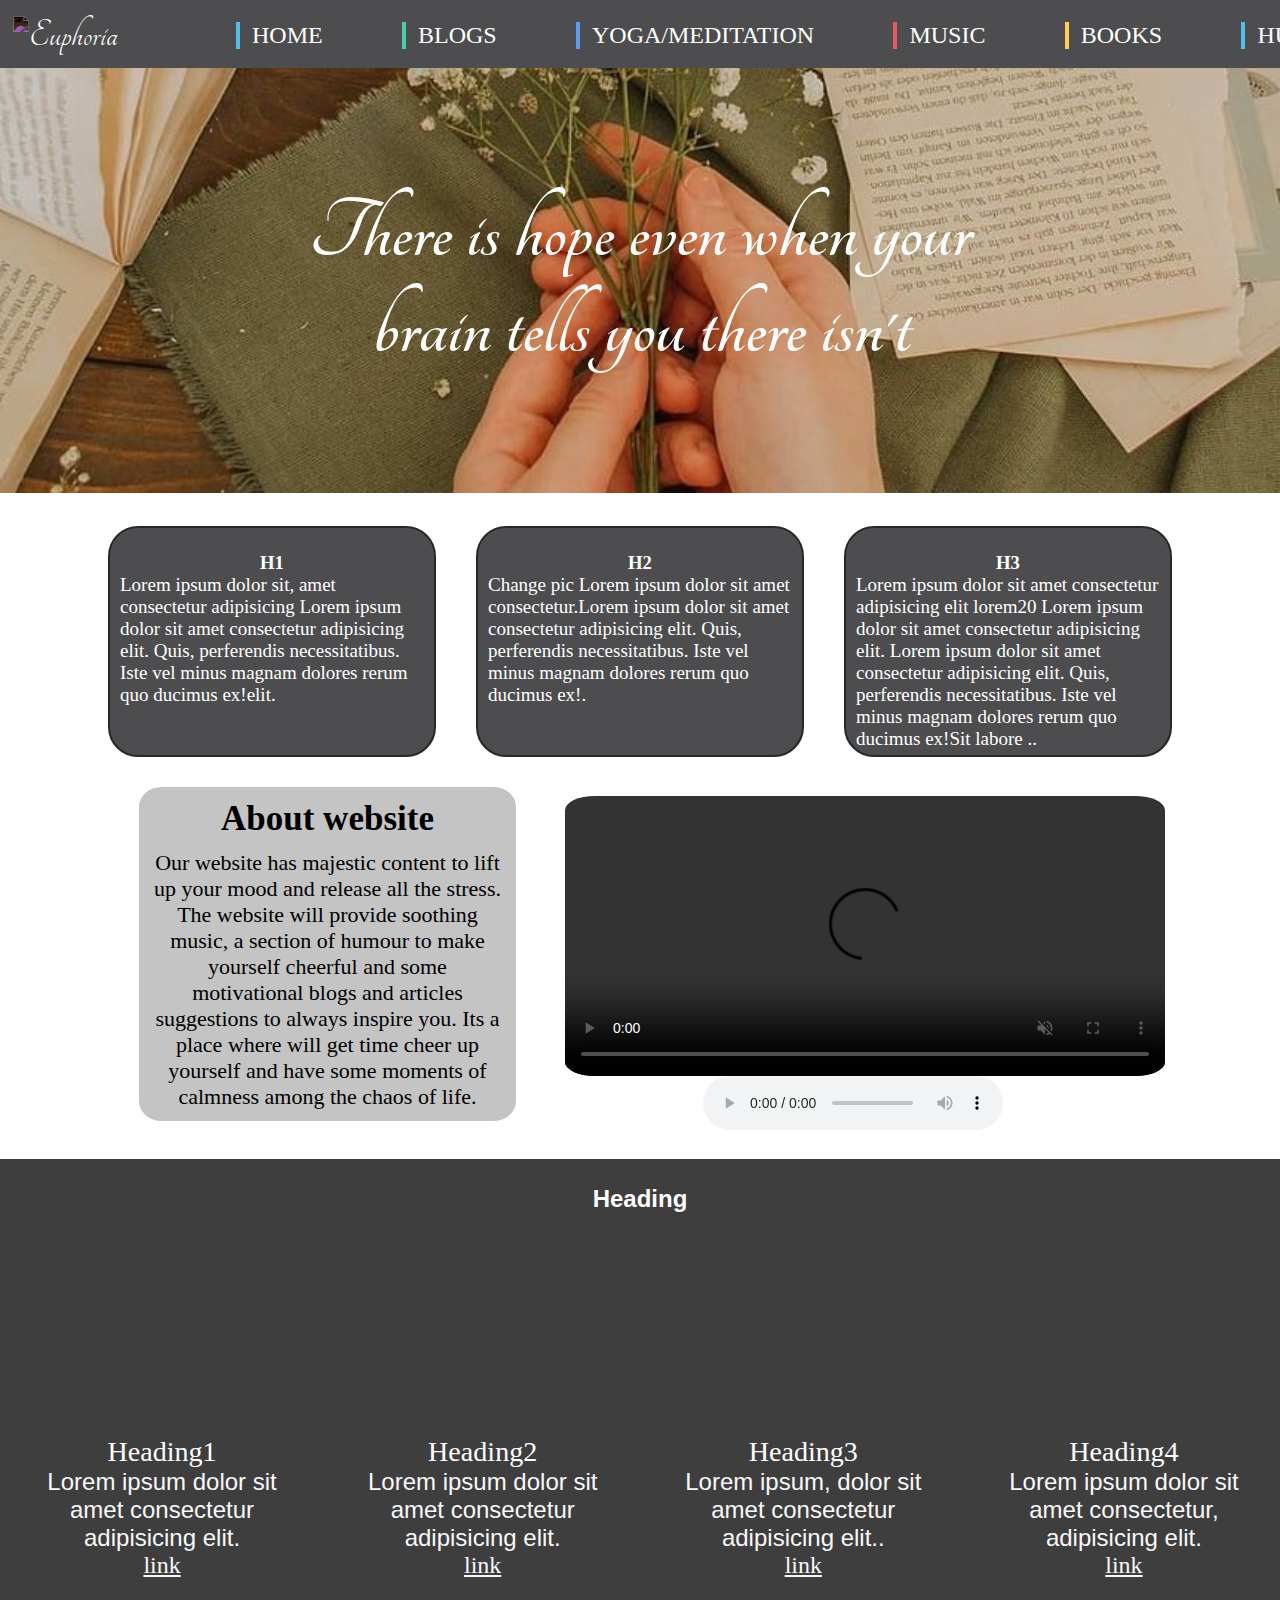
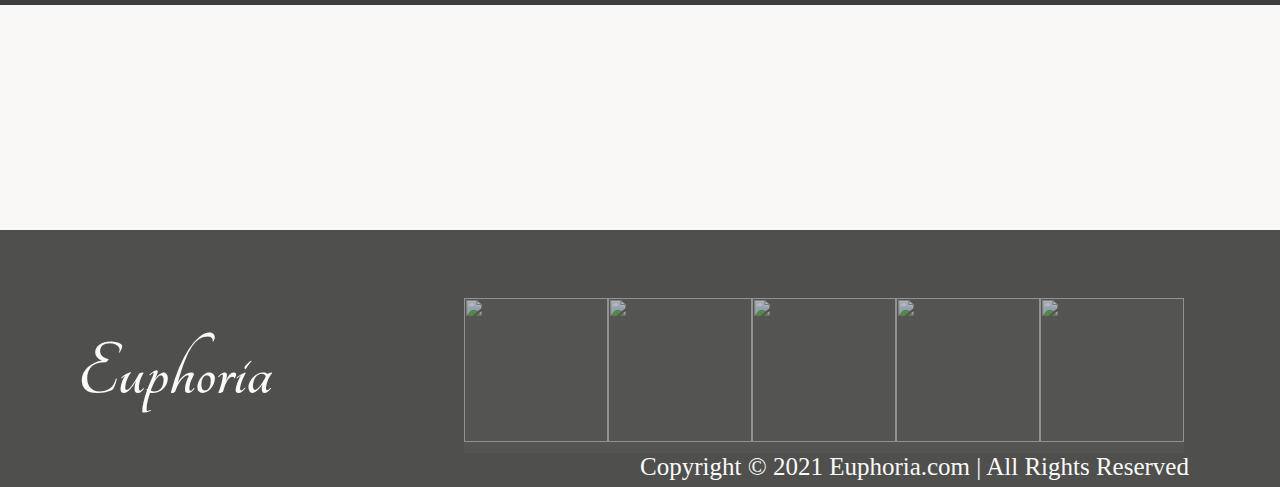
==== index.html @ f2b0b226 "initial" ====
<!DOCTYPE html>

<html lang="en">

<html data-wf-page="611a73051b6429830862c5d4">

<head>
    <meta charset="UTF-8">
    <meta http-equiv="X-UA-Compatible" content="IE=edge">
    <meta name="viewport" content="width=device-width, initial-scale=1.0">
    <title>Euphoria</title>
    <link rel="stylesheet" href="static/style.css">


    <script src="app.js"
    type="text/javascript"></script>



</head>

<body>

    <div class="navdiv">
        <nav id="navbar">
            <div id="logo"><img src="https://i.ibb.co/whZq6Td/logo.png">
                <p class="name">Euphoria</p>
                <p></p>
            </div>
            <ul class="menu flex flex-col items-start leading-none text-2xl uppercase space-y-4">
                <li><a href="" data-text="Home">Home</a></li>
                <li><a href="blogs.html" data-text="Blogs">Blogs</a></li>
                <li><a href="yoga_meditation.html" data-text="Yoga/Meditation">Yoga/Meditation</a></li>
                <li><a href="music.html" data-text="Music">Music</a></li>
                <li><a href="books.html" data-text="BookS">Books</a></li>
                <li><a href="humour.html" data-text="Humour">Humour</a>
                </li>
            </ul>
        </nav>
    </div>

    <section id="introSection">
        <div class="small"> <p class="sm">There is hope even when your brain tells you there isn't</p></div>

    </section>

    <section id="missionSection">


        <div class="cardbox">
            <div class="card">
                <h3>H1</h3>
                <div class="card-box">
                    <div class="card-content">
                        <p>Lorem ipsum dolor sit, amet consectetur adipisicing Lorem ipsum dolor sit amet consectetur
                            adipisicing elit. Quis, perferendis necessitatibus. Iste vel minus magnam dolores rerum quo
                            ducimus ex!elit.</p>
                    </div>
                </div>
            </div>
            <div class="card">
                <h3>H2</h3>
                <div class="card-box">
                    <div class="card-content">
                        <p>Change pic Lorem ipsum dolor sit amet consectetur.Lorem ipsum dolor sit amet consectetur
                            adipisicing elit. Quis, perferendis necessitatibus. Iste vel minus magnam dolores rerum quo
                            ducimus ex!.</p>
                    </div>
                </div>
            </div>
            <div class="card">
                <h3>H3</h3>
                <div class="card-box">
                    <div class="card-content">
                        <p>Lorem ipsum dolor sit amet consectetur adipisicing elit lorem20 Lorem ipsum dolor sit amet
                            consectetur adipisicing elit. Lorem ipsum dolor sit amet consectetur adipisicing elit. Quis,
                            perferendis necessitatibus. Iste vel minus magnam dolores rerum quo ducimus ex!Sit labore
                            ..</p>
                    </div>
                </div>
            </div>
        </div>
    </section>

    <div class="video">

        <div class="vcontent">
            <h2 class="viheading">About website</h2>
            <p class="vipara" style="font-size: 22px;">Our website has majestic content to lift up your mood and release
                all the stress. The
                website will provide soothing music, a section of humour to make yourself cheerful and some motivational
                blogs and articles suggestions to always inspire you. Its a place where will get time cheer up yourself
                and have some moments of calmness among the chaos of life.</p>
        </div>



        <div class="video" style="display: flex; flex-direction: column;">
            <video controls="" loop="" width="600" id="bg" height="280" muted="" autoplay="autoplay"
                style="border-radius: 5%;">
                <source src="video.mp4" type="video/mp4">
            </video>

            <div><audio controls=""  loop="">
                    <source src="Main Agar Kahoon (Om Shanti Om).mp3" type="audio/ogg">
                    <source src="Main Agar Kahoon (Om Shanti Om).mp3" type="audio/mpeg">
                </audio></div>
        </div>

    </div>

    <section>
        <div class="css-duommm">
            <div class="index-module--downloads-widgets-container--3bL_l" style="background-color: #3e3e3f;">

                <h2 class="download-widget-title css-m7koe9"
                    style="font-family:sans-serif; text-align:center;color:rgb(255, 255, 255)"> Heading
                    


                    <div class="grid downloads-categories index1" style="font-family:sans-serif;"><a href="#"
                            class="1stlink" style="color:rgb(248, 248, 248);border-color:rgb(248, 248, 248)">
                            <div class="index_unit index2 one unit" style="margin-left:0">
                                <h3 style="color:rgb(255, 255, 255)">Heading1</h3>
                                <p style="font-family:sans-serif;">
                                    Lorem ipsum dolor sit amet consectetur adipisicing elit.
                                </p>
                                <p class="index_link">link</p>
                            </div>


                        </a><a href="#" class="2ndlink"
                            style="color:rgb(248, 248, 248);border-color:rgb(248, 248, 248)">
                            <div class="index_unit index4 one unit">
                                <h3 style="color:rgb(255, 255, 255)">Heading2</h3>
                                <p style="font-family:sans-serif;">Lorem ipsum dolor sit amet consectetur adipisicing
                                    elit.</p>
                                <p class="index_link">link</p>
                            </div>

                        </a><a href="#" class="3rdlink"
                            style="color:rgb(248, 248, 248);border-color:rgb(248, 248, 248)">
                            <div class="index_unit index1 one unit">
                                <h3 style="color:rgb(255, 255, 255)">Heading3</h3>
                                <p style="font-family:sans-serif;">
                                    Lorem ipsum, dolor sit amet consectetur adipisicing elit..
                                </p>
                                <p class="index_link">link</p>
                            </div>

                        </a><a href="#" class="4thlink"
                            style="color:rgb(248, 248, 248);border-color:rgb(248, 248, 248)">
                            <div class="index_unit index3 one unit">
                                <h3 style="color:rgb(255, 255, 255)">Heading4</h3>
                                <p style="font-family:sans-serif;">Lorem ipsum dolor sit amet consectetur, adipisicing
                                    elit.
                                </p>
                                <p class="index_link">link</p>
                            </div>
                        </a></div>
                </h2>
            </div>
        </div>
    </section>



    <footer class="footer wf-section">
        <div class="footer-curve-wrapper">
            <div class="footer-piece background"
                style="transform: translate3d(0px, 0px, 0px) scale3d(1, 1, 1) rotateX(0deg) rotateY(0deg) rotateZ(0deg) skew(-5.0402deg, 0deg); will-change: transform;">
            </div>
            <div class="footer-piece foreground"
                style="transform: translate3d(0px, 0px, 0px) scale3d(1, 1, 1) rotateX(0deg) rotateY(0deg) rotateZ(0deg) skew(3deg, 0deg);">
            </div>
            <div class="footer-piece solids"></div>
            <div class="footer-piece curve"></div>
        </div>

        <div class="hi">

            <div class="foot">
                <img src="https://i.ibb.co/whZq6Td/logo.png" alt="" class="footerimg">
                <h2 class="text">Euphoria</h2>

            </div>


            <div class="social-icons-wrapper"><a href="#" target="_blank"
                    class="social-link twitter-link w-inline-block"><img
                        src="https://uploads-ssl.webflow.com/5c80e3b3ab24dcac947c0be9/5c9508cbe947c3c406798839_social_twitter_mask.png"
                        width="144" height="144" alt=""></a>


                <a href="#" target="_blank" class="social-link facebook-link w-inline-block"><img
                        src="https://uploads-ssl.webflow.com/5c80e3b3ab24dcac947c0be9/5c9508cbc2075b2cae1a0b59_social_fb_mask.png"
                        width="144" height="144" alt=""></a>


                <a href="#" target="_blank" class="social-link instagram-link w-inline-block"><img
                        src="https://uploads-ssl.webflow.com/5c80e3b3ab24dcac947c0be9/5c9508cbc2075b61771a0b5b_social_Inst_mask.png"
                        width="144" height="144" alt=""></a>


                <a href="#" target="_blank" class="social-link dribble-link w-inline-block"><img
                        src="https://uploads-ssl.webflow.com/5c80e3b3ab24dcac947c0be9/5c9508cbd5d9bd38a4cab8ae_social_dribble_mask.png"
                        width="144" height="144" alt=""></a>


                <a href="#" target="_blank" class="social-link behance-link w-inline-block"><img
                        src="https://uploads-ssl.webflow.com/5c80e3b3ab24dcac947c0be9/5c9508cbc2075b57f41a0b5a_social_behance_mask.png"
                        width="144" height="144" alt=""></a>
            </div>
        </div>
        <div class="copyright">Copyright © 2021 Euphoria.com | All Rights Reserved</div>

    </footer>


    <script src="https://d3e54v103j8qbb.cloudfront.net/js/jquery-3.5.1.min.dc5e7f18c8.js?site=60fff0c2ee17fc46c9f078db"
        type="text/javascript" integrity="sha256-9/aliU8dGd2tb6OSsuzixeV4y/faTqgFtohetphbbj0="
        crossorigin="anonymous"></script>
    <script src="https://uploads-ssl.webflow.com/60fff0c2ee17fc46c9f078db/js/webflow.9bf0d70a8.js"
        type="text/javascript"></script>




</body>

</html>
---- static/style.css ----
@import url(https://fonts.googleapis.com/css2?family=Tangerine:wght@700&display=swap);

*{
    margin: 0;
    box-sizing: border-box;
    padding: 0;
    font-family: Bell MT;
    
}

.body{
    background-color :#E5E5E5;
}

:root {
    --grey-color: #7f8c8d;
    --color3: hsl(165, 58%, 55%);
    --color4: hsl(214, 79%, 65%);
    --color5: hsl(354, 81%, 63%);
    --color6: hsl(43, 100%, 66%);
    --color7: hsl(196, 78%, 61%);
}

/* navbar */
#navbar li {
    position: relative;
    bottom:15%;
    margin-left: 10%;

    text-transform: uppercase;
    font-size: 1.5rem;
    margin-top: 1rem ;

}

#navbar ul {
    display: flex;
    box-sizing: border-box;
    flex-direction: row;
    margin-bottom: 1%;
    /* justify-content: center; */
}

#navbar {
    padding-top: 1%;
    padding-bottom: 0%;
    padding-left: 1%;
    display: flex;
    width: 100%;
    flex-direction: row;
    background: #4D4D4F;
    z-index: 2;
}

.navdiv {
    display: flex;
    width: 100%;
}

#logo {
    position: relative;
    display: flex;
    color: white;
    font-size: 40px;
    align-items: center;
    padding-bottom:0.8%;
    margin-right: 20px;
}

.name{
    font-family:Tangerine  ;
}

#logo img {
    height: 40px;
    filter: invert(1);
}

ul {
    margin: 0;
    list-style-type: none;
}

a {
    text-decoration: none;
}

.menu{
    margin-left: 4%;;
}
.menu li {
    position: relative;
    margin-right:5%;
}

.menu li::before {
    position: absolute;
    content: "";
    top: 0;
    left: -1rem;
    width: 0.25rem;
    height: 100%;
    background: var(--color1);
    transition: 0.6s;
}

.menu li a {
    --color2: var(--grey-color);
    position: relative;
    background: linear-gradient(var(--color1) 0 100%) left/0 no-repeat;
    color: transparent;
    background-clip: text;
    -webkit-background-clip: text;
    transition: background-size 0.45s 0.04s;
    font-family: Bell MT;
}

.menu li a::before {
    padding-top:0%;
    position: absolute;
    content: attr(data-text);
    z-index: -1;
    color: white;
    font-family: Bell MT;
}

/* .menu li:nth-child(1) {
} */

.menu li:nth-child(2) {
    --color1: var(--color3);
}

.menu li:nth-child(3) {
    --color1: var(--color4);
}

.menu li:nth-child(4) {
    --color1: var(--color5);
}

.menu li:nth-child(5) {
    --color1: var(--color6);
}

.menu li:nth-child(1) {
    --color1: var(--color7);
}

.menu li:nth-child(6) {
    --color1: var(--color7);
}

.menu li:hover::before {
    left: calc(100% + 1rem);
}

.menu li:hover a {
    background-size: 100%;
}

#introSection div.small{
    
}

#missionSection{
    display: flex;
    flex-direction: column;
    height: 256px;; 
    width: 69%;
    margin: auto;
    align-items: center;
    justify-items: center;
    padding-top: 2.75%;
    justify-content: center;
}

#missionSection h2{
    font-size: 36px;
    font-family: Bell MT;
    text-align: center;
    padding-top: 12px;
}

@keyframes slideInFromLeft {
    0% {
      transform: translateX(-100%);
    }
    100% {
      transform: translateX(0);
    }
  }

  @keyframes fadein {
    from { opacity: 0}
    to   { opacity: 1}
  }


.card{
    display: inline-block;
    background-color: #4D4D4F;
    border: 2px solid rgb(41, 40, 40);
    border-radius: 30px;
    animation: fadein 2s;

    width: 90%;
    margin: 23px 20px;

    height: 85%;
}

.cardbox{
    display: flex;
    width:125%;
    color: white;
}

.card:hover{
    transform: skew(
        -10deg);
}

.card h3{
    text-align: center;
    margin: 0 12px;
    margin-top: 24px;
    font-family: Bell MT;
}

.card-box{
    display: flex;
    align-items: center;
    justify-content: space-between;
}

.card-img{
    height: 131px;
    padding: 0 14px;
    margin: 5px 9px;
}

.card-img img{
    height: inherit; 
}

.card-content{
    padding: 0 10px;
}

.card-content p{
    font-size: 19px;
}

#introSection{
    color: white;
    display: flex;
    flex-direction: column;
    justify-content: center;
    font-size: 65px;
    align-items: center;
    background: center/cover no-repeat url("../bg.jpeg") ;
    height: 425px;
}


#introSection div.small{
    text-align: center;
    max-width:55%;
    
    padding: 5px;
    
}

.sm{
    font-weight: bold;
    font-family: Tangerine;
    font-size: 90px;
    padding: 5px;
}

/*  */
.index_link {
    text-decoration: underline;
    display: inline-block;
    padding-bottom: 0
}

/* font  */
.index1 h3,
.index1 p {
    text-align: center;
    font-family: Bell MT;
    font-weight: 400
}

/* pictures */
.index_unit:before {
    background-image: url(https://markmanson.net/wp-content/themes/ink-child/images/downloads_images_compressed.png);
    content: "";
    display: block;
    width: 100%;
    padding-top: 79%;
    background-size: 217.85%
}

/* hover colour change(else white) */
.index1:before {
    background-position: 0 17.6%
}

.index2:before {
    background-position: 0 50%
}

.index3:before {
    background-position: 0 83.0333333%
}

.index4:before {
    background-position: 100% 17.6666%
}

.index1:hover:before {
    transform: scale(1.5);
    /* background-position: 0 0 */
}

.index2:hover:before {
    transform: scale(1.5);
    /* background-position: 0 33.3333% */
}

.index3:hover:before {
    transform: scale(1.5);
    /* background-position: 0 66.6666666% */
}

/* hover */
.index4:hover:before {
    transform: scale(1.5);
    /* background-position: 100% 0 */
}

/* flexbox */
.unit {
    display: inline-block;
    *display: inline;
    *zoom: 1;
    vertical-align: top;
    margin-left: 3%;
    margin-right: -.25em;
    overflow: hidden;
    *overflow: visible
}

.gallery-columns-4 .gallery-item,
.one {
    width: 22.05%
}

/* top bottom pading */
.css-m7koe9 {
    padding-top: 2%;
    margin-top: 0;
    padding-bottom: 2%;
}

/* <!-- Index --> */
/* <!-- background black --> */
.css-duommm {
    background: black;
}

/* footer */

        
.footer {
    overflow: hidden;
    width: 100%;
    background-color: #4f4f4d;
    color: #fafafa
}

.footer-curve-wrapper {
    position: relative;
    z-index: 1;
    display: inline-block;
    overflow: hidden;
    width: 100%;
    height: 225px;
    background-color: #faf8f6
}

.footer-piece {
    position: absolute;
    width: 100%;
    height: 400px;
    background-image: url("https://uploads-ssl.webflow.com/60fff0c2ee17fc46c9f078db/6124f7feaf18921b10ff4a51_transparent-svg.svg");
    background-position: 50% 0;
    background-size: 7680px 400px;
    background-repeat: no-repeat
}

.footer-piece.background {
    background-image: url("https://uploads-ssl.webflow.com/60fff0c2ee17fc46c9f078db/6124f09801f37383f06f9f70_footer-curve-background.svg")
}

.footer-piece.foreground {
    background-image: url("https://uploads-ssl.webflow.com/60fff0c2ee17fc46c9f078db/61261837e8a9205935066f07_footer-curve-foreground.svg")
}

.footer-piece.solids {
    background-image: url("https://uploads-ssl.webflow.com/60fff0c2ee17fc46c9f078db/6124f098150a748695afbc46_footer-curve-solids.svg")
}

.footer-piece.curve {
    background-image: url("https://uploads-ssl.webflow.com/60fff0c2ee17fc46c9f078db/612558e8b60c47598f83bd28_footer-curve.svg")
}

.hi{
    display:flex;
    position:relative; 
    left:2%;
    top:50%;
    padding-top:5%;
}

#footer{
    display:flex;
    /* flex-direction: column; */
    background-color: black;
    height: 151px;
    color:white;
    align-items: center;
    justify-content: center;
}

.social-icons-wrapper {
  display: flex;
  right:40%;
}

.social-link {
  width: 20%;
  height: 155px;
  background-color: #585858;
}

.copyright{
    font-size: 25px;
    display: inline-block;
    padding-bottom: 0.5%;
    margin-left: 50%;
}

.text{
    font-size: 80px;
    padding-top: 4%;
    display:inline;
    font-family:Tangerine  ;

}

.foot{
    display: flex;
    padding-left: 4%;
    font-size: 50px;
    margin-top: 2%;
    padding-right: 15%;
}

.footerimg{
    filter:invert(1);
    height: 100px;
    left:900%;
}

.social-link.twitter-link{
    opacity: 0.6;
    /* height: 160px; */
}

.social-link.facebook-link{
    opacity: 0.6;
}

.social-link.instagram-link{
    opacity: 0.6;
}

.social-link.dribble-link{
    opacity: 0.6;
}

.social-link.behance-link{
    opacity: 0.6;
}

.social-link.twitter-link:hover {
  background-color: #1da1f2;
}

.social-link.facebook-link:hover {
  background-color: #4460a0;
}

.social-link.instagram-link:hover {
  background-color: #ed4a55;
}

.social-link.dribble-link:hover {
  background-color: #ec4989;
}

.social-link.behance-link:hover {
  background-color: #1769ff;
}

/* video */

.video{
    margin:3%;
    display:flex;
    text-align: center;
    justify-content: center;
}

#bg{
    position: relative;
    margin-top:3.55%;
    left:2%;
}

@media (prefers-reduced-motion: no-preference) {
    .vcontent {
        animation: 1s ease-out 0s 1 slideInFromLeft;
        position: relative;
        width:30%;
        margin:2%;
        height:20%;
        background-color: #C4C4C4;
        border-radius: 6% ;
        
    }
  }

.video{
    margin:1%;
}

@media (prefers-reduced-motion: no-preference) {
    .v-animation {
      animation: slideInFromLeft 1s 1;
    }
}

.viheading{
    font-size: 35px;
    margin-top:3%;
}

.vipara{
    margin:3%;
}
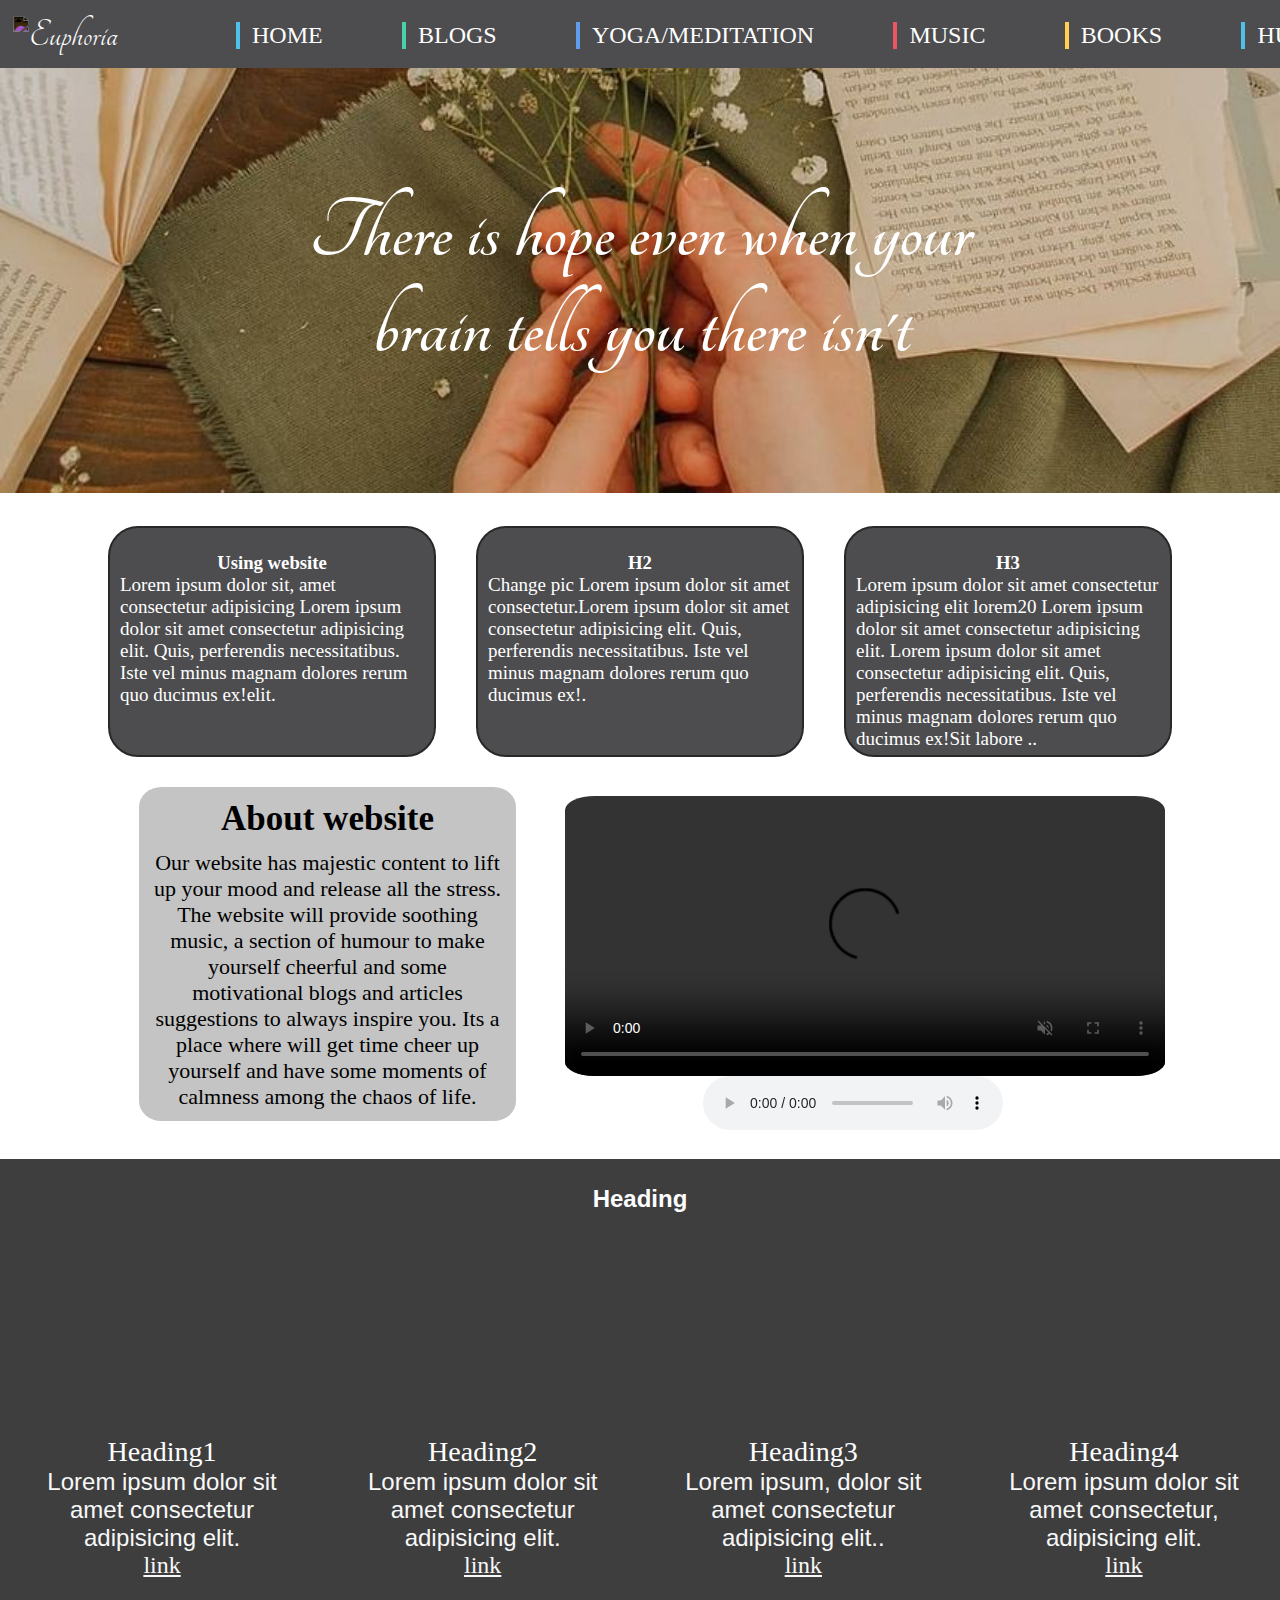
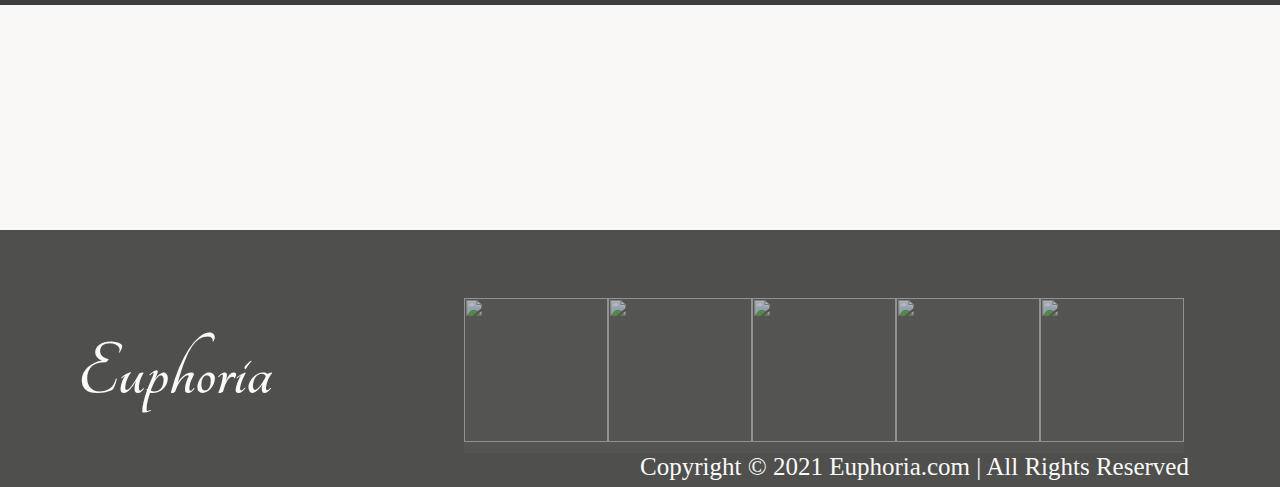
==== commit 0eb3d29c: "changed H1" ====
--- a/index.html
+++ b/index.html
@@ -49,7 +49,7 @@
 
         <div class="cardbox">
             <div class="card">
-                <h3>H1</h3>
+                <h3>Using website</h3>
                 <div class="card-box">
                     <div class="card-content">
                         <p>Lorem ipsum dolor sit, amet consectetur adipisicing Lorem ipsum dolor sit amet consectetur
@@ -228,4 +228,4 @@
 
 </body>
 
-</html>+</html>
